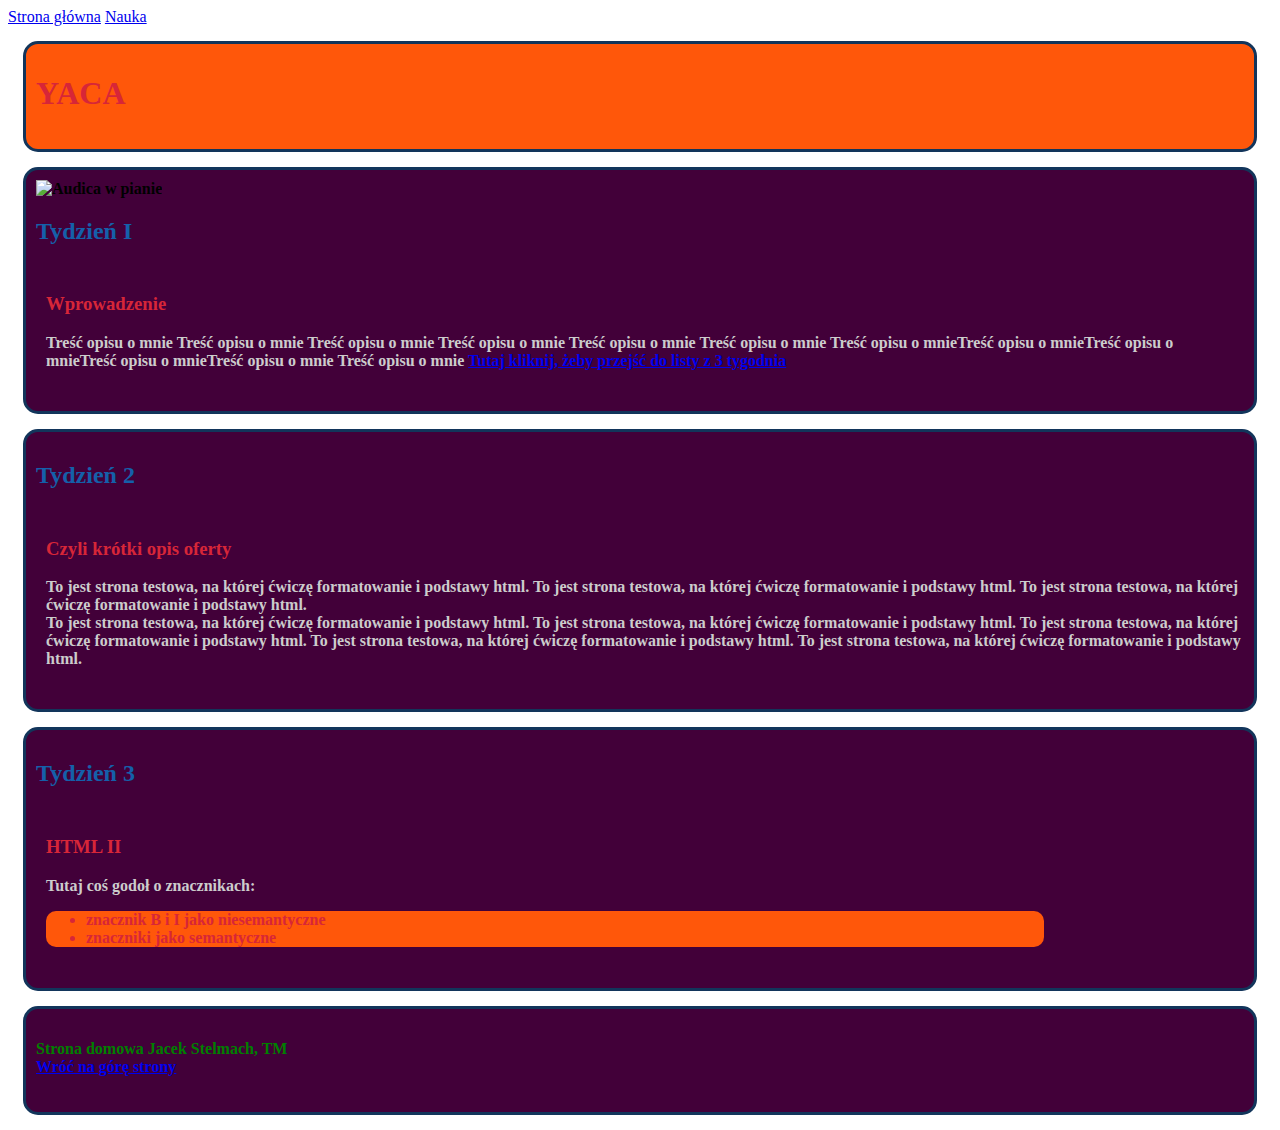
==== index.html @ 5aec9f70 "first commit" ====
<!DOCTYPE html>
<html lang="pl">

<head>
    <meta charset="UTF-8">
    <meta name="viewport" content="width=device-width, initial-scale=1.0">
    <title>Strona YACA</title>
    <link href="style.css" rel="stylesheet" type="text/css"> 
    <script src="main.js"></script>
</head>

<body class="tlo">
<nav class="nav-fixed">
    <a href="index.html">Strona główna</a> 
    <a href="nauka-html.html">Nauka</a>
</nav>   
   
    <main>
        <header class="top">
            <h1>YACA</h1>
        </header>

        <section>
            <img src="C:\dev\homepage\images\a6_piana.jpg" alt="Audica w pianie">
            <h2>Tydzień I</h2>
                <article>
                    <h3>Wprowadzenie</h3>
                    <p>
                        Treść opisu o mnie Treść opisu o mnie Treść opisu o mnie Treść opisu o mnie Treść opisu o mnie
                    Treść opisu o mnie Treść opisu o mnieTreść opisu o mnieTreść opisu o mnieTreść
                    opisu o mnieTreść opisu o mnie Treść opisu o mnie <a href="#lista3">Tutaj kliknij, żeby przejść do listy z 3 tygodnia</a>
                    </p>    
                </article>
        </section>       
       
      <section>
            <h2>Tydzień 2</h2>
            <article>
                <h3>Czyli krótki opis oferty</h3>
                <p>To jest strona testowa, na której ćwiczę formatowanie i podstawy html.
                    To jest strona testowa, na której ćwiczę formatowanie i podstawy html. To jest strona testowa, na
                    której ćwiczę formatowanie i podstawy html.<br>

                    To jest strona testowa, na której ćwiczę formatowanie i podstawy html. To jest strona testowa, na
                    której ćwiczę formatowanie i podstawy html.
                    To jest strona testowa, na której ćwiczę formatowanie i podstawy html. To jest strona testowa, na
                    której ćwiczę formatowanie i podstawy html.
                    To jest strona testowa, na której ćwiczę formatowanie i podstawy html.</p>

            </article>
        </section>
        <section>
            <h2>Tydzień 3</h2>
            <article> 
            <h3>HTML II</h3>
            <p>Tutaj coś godoł o znacznikach:</p>
                <ul id="lista3">
                    <li>znacznik B i I jako niesemantyczne</li>
                    <li>znaczniki jako semantyczne</li>    
                </ul>
            
        
        </article>
    </section>
       
       
    </main>
    
    <footer>
        <h4>Strona domowa Jacek Stelmach, TM<br>
        <a href="#top">Wróć na górę strony</a>
        </h4>
    </footer>    
</body>
---- style.css ----
.resize-photo {
    resize:  = 25%;
}


  
.tlo {
    background-image: url("\images\czarny-ksiezycowy.jpg");
    background-color: #ffffff; 
    
}  

.top {

    
}


  section {
    padding-top: 10px;
    padding-left: 10px;
    padding-bottom: 15px;
    
     background: #420039;
     display: block;
     font-weight: bold;
     border-radius: 15px;             
     border:  3px solid #12355B;
     margin: 15px;  
     
}
  
article {
    padding: 10px; 
}
    
header.top {
    padding-top: 10px;
    padding-left: 10px;
    padding-bottom: 15px;  
    color: #D72638;
    background-color: #FF570A;
            display: block;
        font-weight: bold;
    border-radius: 15px;                  
    margin: 15px;
    border:  3px solid #12355B;
        
}
  
h2 {
    color: #1460AA;
}

p {
    color: #cccccc;
}
 

h3 {
  color:#D72638;  
}

footer {
    background: url("/images/czarny-ksiezycowy.jpg");
    padding-top: 10px;
    padding-left: 10px;
    padding-bottom: 15px;
    color: green;
    background: #420039;
    font-weight: bold;
    display: block;
    font-weight: bold;
    border-radius: 15px;                  
    margin: 15px;
    border:  3px solid #12355B;

}

ul {
    color: #D72638;
    background-color: #FF570A;
    margin-right: 200px;
    border-radius:  10px; 
}          


.nav-fixed {
    position: relative;
    z-index: 99;
}

#values-js {
    color: #ffffff;
}

.orangutan {
    color: #D72638;
    background-color: #FF570A;
    margin-right: 200px;
    border-radius:  10px; 
    
}

article.listowe {
    spacing: 100px;
}
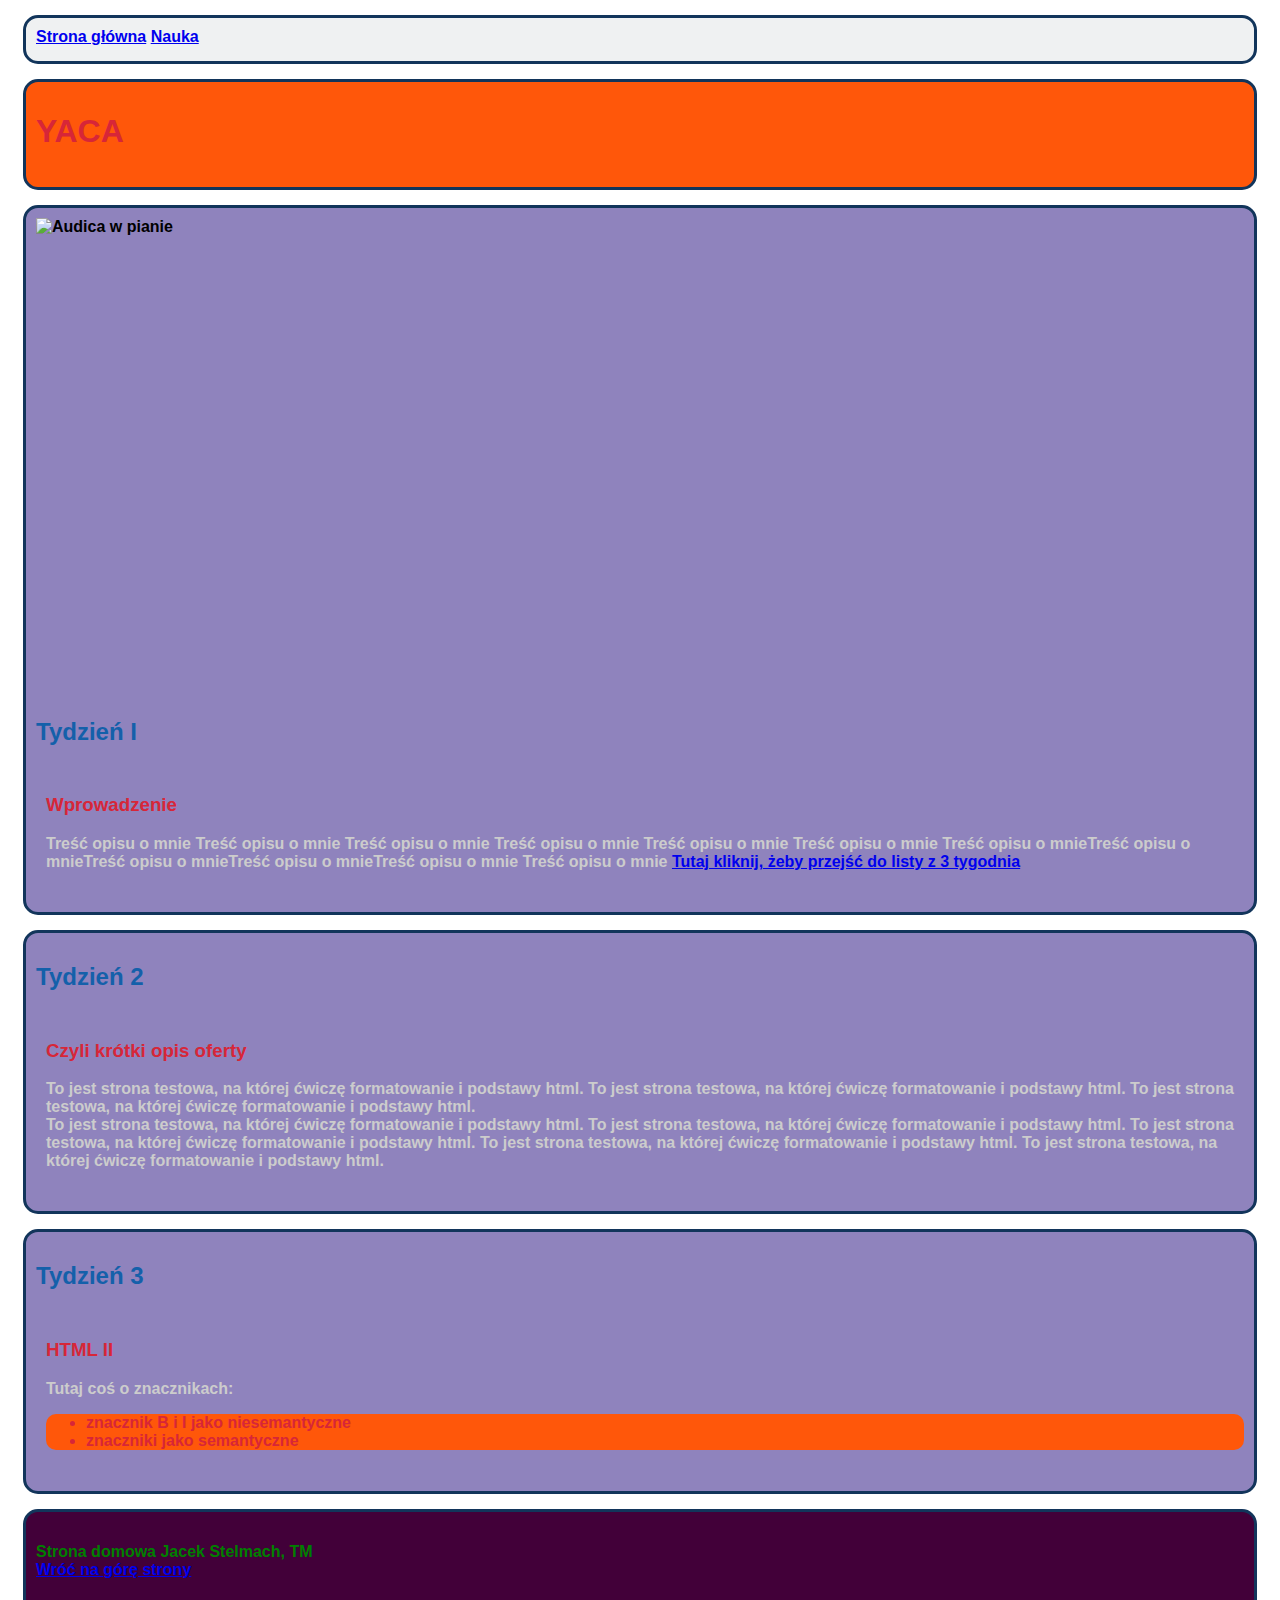
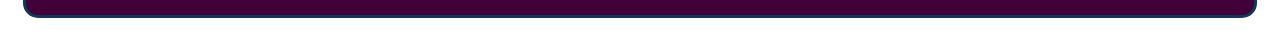
==== commit 969130fa: "secont commit resize img navbar" ====
--- a/index.html
+++ b/index.html
@@ -10,18 +10,19 @@
 </head>
 
 <body class="tlo">
-<nav class="nav-fixed">
-    <a href="index.html">Strona główna</a> 
-    <a href="nauka-html.html">Nauka</a>
-</nav>   
+   
    
     <main>
+        <nav class="nav-style">
+            <a href="index.html">Strona główna</a> 
+            <a href="nauka-html.html">Nauka</a>
+        </nav>
         <header class="top">
             <h1>YACA</h1>
         </header>
 
         <section>
-            <img src="C:\dev\homepage\images\a6_piana.jpg" alt="Audica w pianie">
+            <img src="C:\dev\homepage\images\a6_piana.jpg" alt="Audica w pianie" class="photo">
             <h2>Tydzień I</h2>
                 <article>
                     <h3>Wprowadzenie</h3>
@@ -53,7 +54,7 @@
             <h2>Tydzień 3</h2>
             <article> 
             <h3>HTML II</h3>
-            <p>Tutaj coś godoł o znacznikach:</p>
+            <p>Tutaj coś o znacznikach:</p>
                 <ul id="lista3">
                     <li>znacznik B i I jako niesemantyczne</li>
                     <li>znaczniki jako semantyczne</li>    
--- a/style.css
+++ b/style.css
@@ -1,11 +1,27 @@
-.resize-photo {
-    resize:  = 25%;
+body {
+    font-family: 'Roboto',Tahoma,Helvetica,sans-serif;
 }
 
+.photo {
+    height: 480px;
+    max-width: 100%;
+    display:block;
+        
+}
 
+.nav-style {
+    padding-top: 10px;
+    padding-left: 10px;
+    padding-bottom: 15px;
+    background: #d6dbdd63;
+    font-weight: bold;
+    border-radius: 15px;             
+    border:  3px solid #12355B;
+    margin: 15px;  
+     
+}
   
 .tlo {
-    background-image: url("\images\czarny-ksiezycowy.jpg");
     background-color: #ffffff; 
     
 }  
@@ -16,17 +32,16 @@
 }
 
 
-  section {
+section {
     padding-top: 10px;
     padding-left: 10px;
     padding-bottom: 15px;
-    
-     background: #420039;
-     display: block;
-     font-weight: bold;
-     border-radius: 15px;             
-     border:  3px solid #12355B;
-     margin: 15px;  
+    background: #8f83bd;
+    display: block;
+    font-weight: bold;
+    border-radius: 15px;             
+    border:  3px solid #12355B;
+    margin: 15px;  
      
 }
   
@@ -40,8 +55,8 @@
     padding-bottom: 15px;  
     color: #D72638;
     background-color: #FF570A;
-            display: block;
-        font-weight: bold;
+    display: block;
+    font-weight: bold;
     border-radius: 15px;                  
     margin: 15px;
     border:  3px solid #12355B;
@@ -80,15 +95,9 @@
 ul {
     color: #D72638;
     background-color: #FF570A;
-    margin-right: 200px;
     border-radius:  10px; 
 }          
 
-
-.nav-fixed {
-    position: relative;
-    z-index: 99;
-}
 
 #values-js {
     color: #ffffff;
@@ -97,11 +106,10 @@
 .orangutan {
     color: #D72638;
     background-color: #FF570A;
-    margin-right: 200px;
     border-radius:  10px; 
     
 }
 
 article.listowe {
-    spacing: 100px;
+    
 }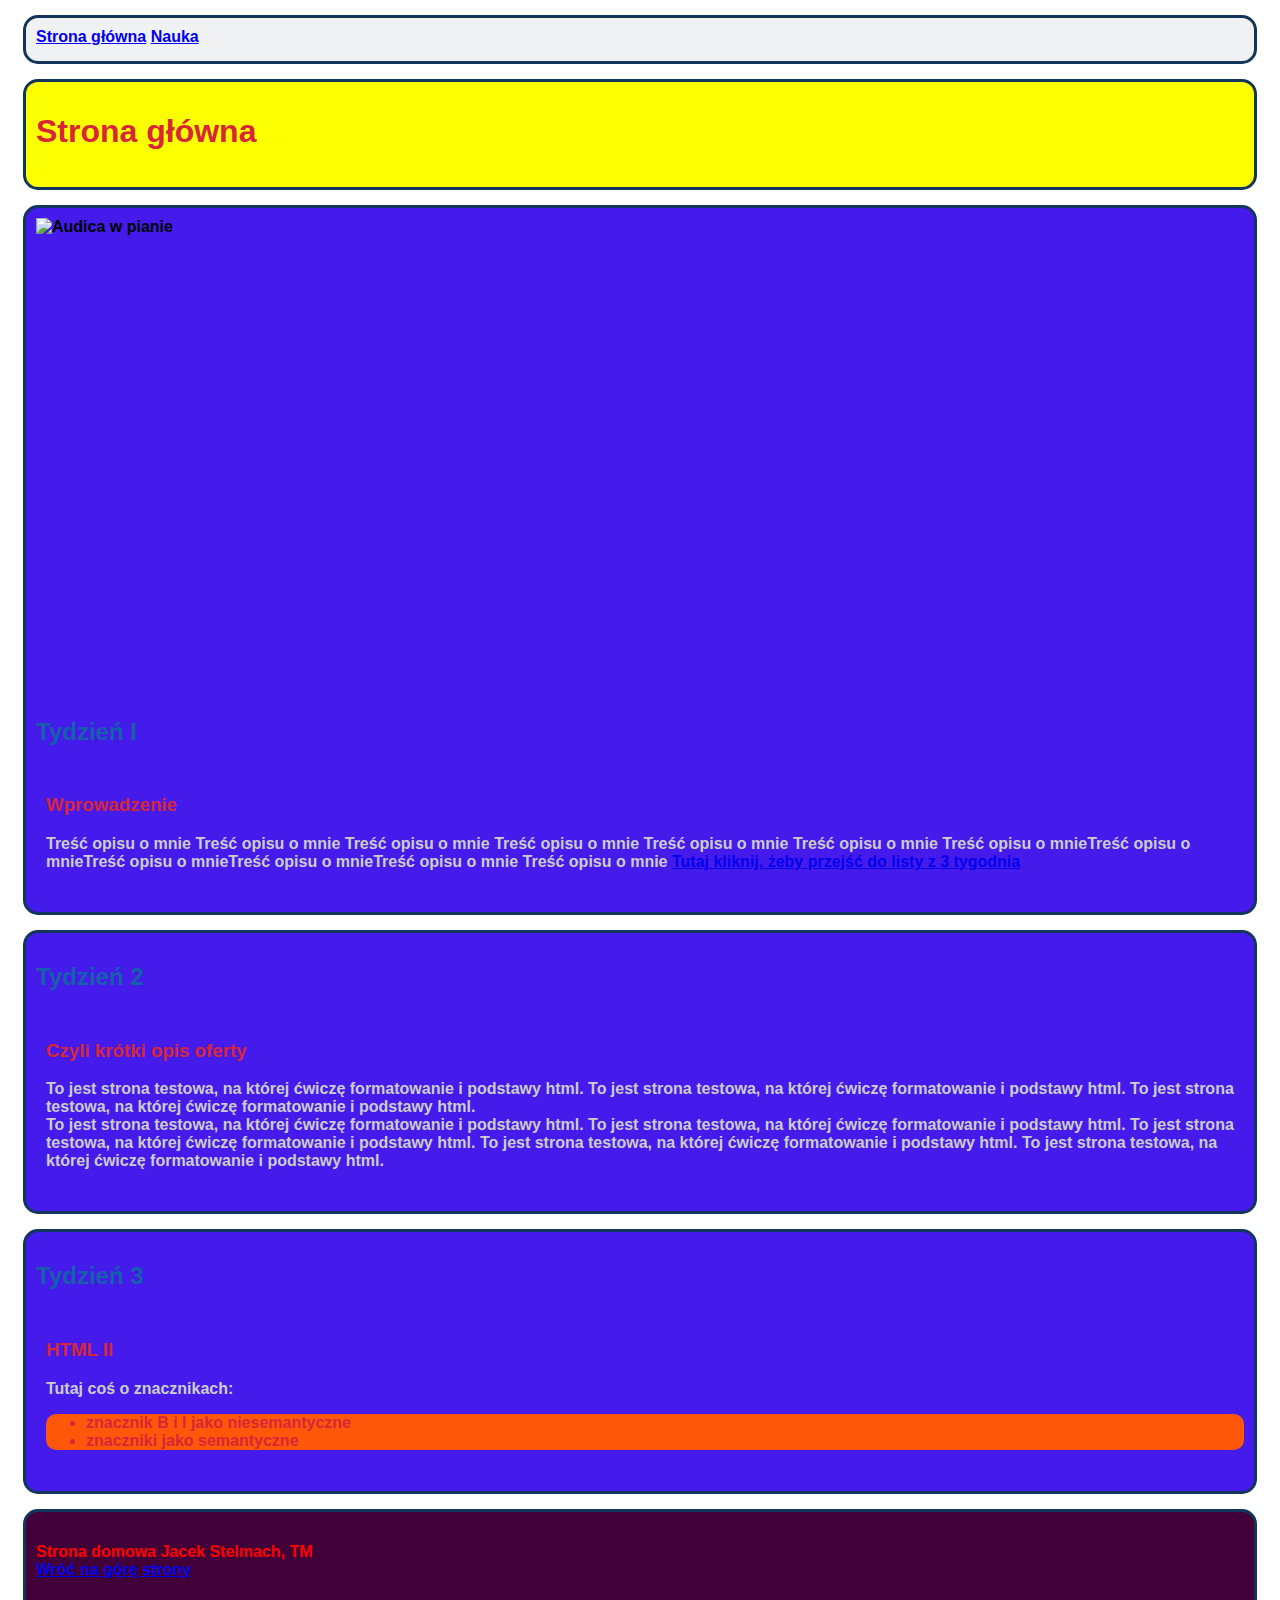
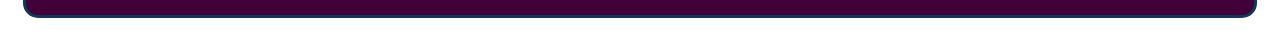
==== commit 440640be: "forth commit is about change headers names" ====
--- a/index.html
+++ b/index.html
@@ -18,7 +18,7 @@
             <a href="nauka-html.html">Nauka</a>
         </nav>
         <header class="top">
-            <h1>YACA</h1>
+            <h1>Strona główna</h1>
         </header>
 
         <section>
--- a/style.css
+++ b/style.css
@@ -36,7 +36,7 @@
     padding-top: 10px;
     padding-left: 10px;
     padding-bottom: 15px;
-    background: #8f83bd;
+    background: #451bec;
     display: block;
     font-weight: bold;
     border-radius: 15px;             
@@ -54,7 +54,7 @@
     padding-left: 10px;
     padding-bottom: 15px;  
     color: #D72638;
-    background-color: #FF570A;
+    background-color: rgb(251, 255, 0);
     display: block;
     font-weight: bold;
     border-radius: 15px;                  
@@ -81,7 +81,7 @@
     padding-top: 10px;
     padding-left: 10px;
     padding-bottom: 15px;
-    color: green;
+    color: #ff0000;
     background: #420039;
     font-weight: bold;
     display: block;
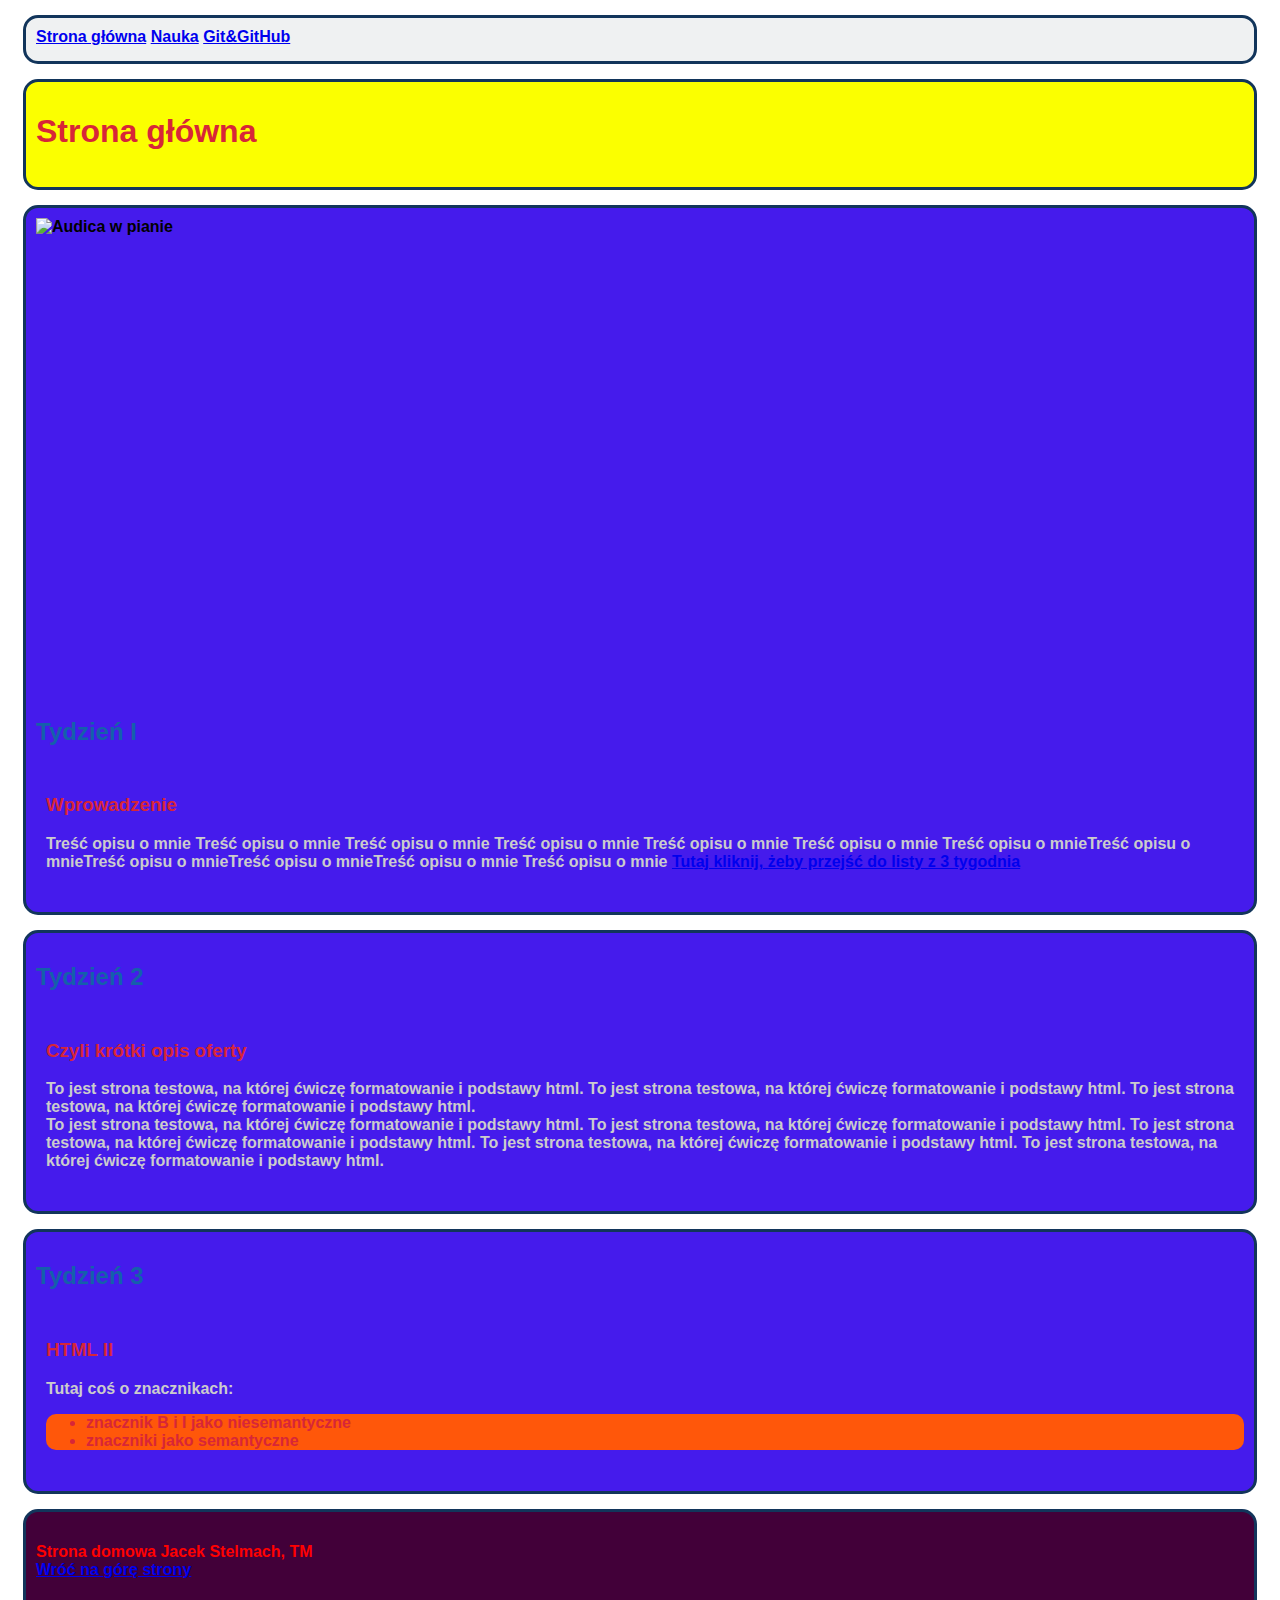
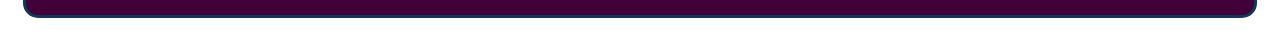
==== commit 52c85049: "after site index2 add" ====
--- a/index.html
+++ b/index.html
@@ -16,6 +16,7 @@
         <nav class="nav-style">
             <a href="index.html">Strona główna</a> 
             <a href="nauka-html.html">Nauka</a>
+            <a href="index2.html">Git&GitHub</a> 
         </nav>
         <header class="top">
             <h1>Strona główna</h1>
--- a/style.css
+++ b/style.css
@@ -8,6 +8,10 @@
     display:block;
         
 }
+
+.photo-logo {
+    height: 80px;
+}    
 
 .nav-style {
     padding-top: 10px;
